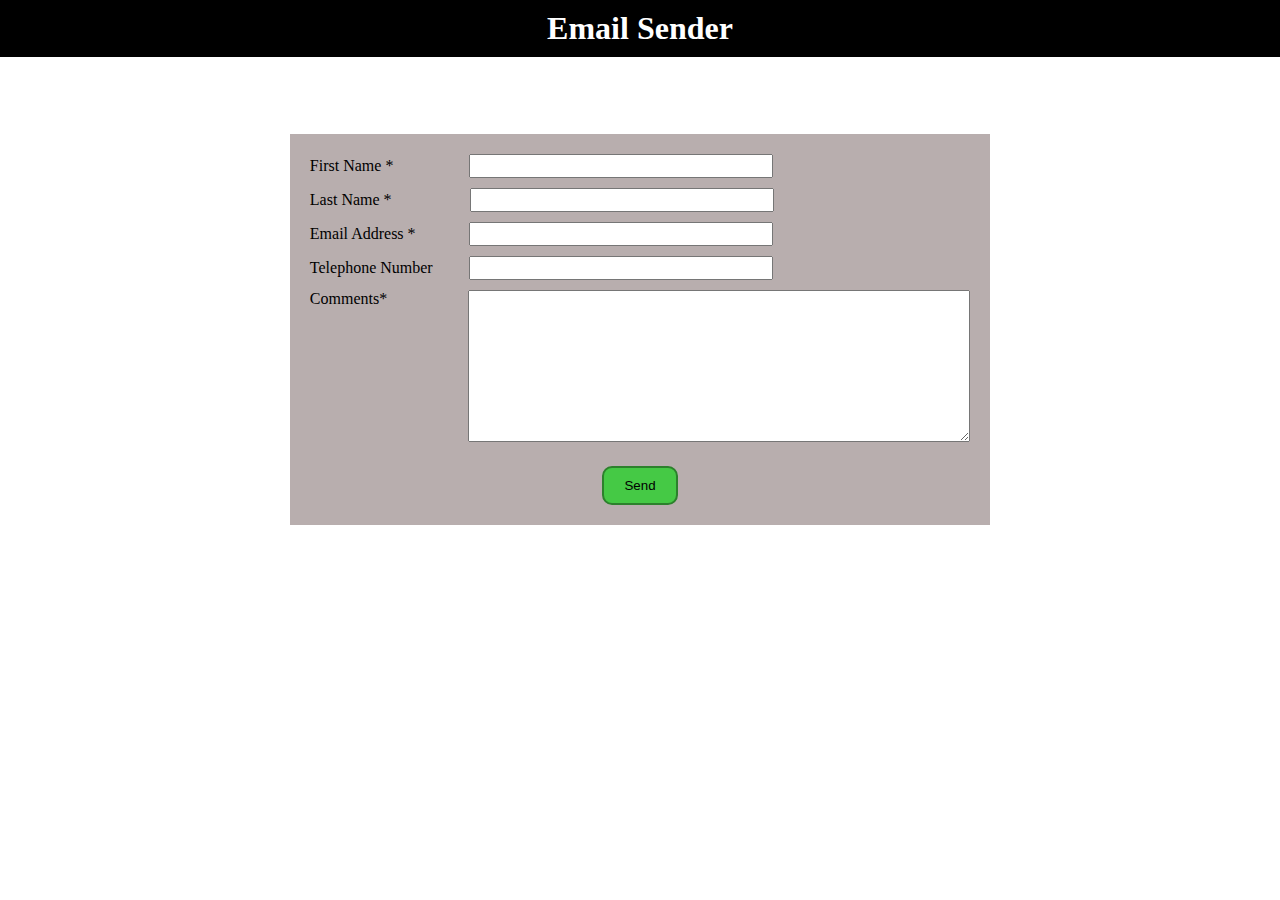
==== Mail_Program/index.html @ fb38052e "this is the filnal before php thing" ====
<!DOCTYPE html>
<html lang="en">

<head>
    <meta charset="UTF-8">
    <meta http-equiv="X-UA-Compatible" content="IE=edge">
    <meta name="viewport" content="width=device-width, initial-scale=1.0">
    <title>Assingment 2</title>
    <link rel="stylesheet" href="style.css">
</head>

<body>
    <header>
        <div class="heading">
            <h1>Email Sender</h1>
        </div>
    </header>
    <div class="main">
        <div class="form">
            <form action="myphp.php" method="POST">
                <div class="bar">
                    <label for="first_name">First Name * </label>
                    <input type="text" id="first_name" name="first_name">
                </div>
                <div class="bar">
                    <label for="last_name">Last Name * </label>
                    <input type="text" id="last_name" name="last_name">
                </div>
                <div class="bar">
                    <label for="email_address">Email Address * </label>
                    <input type="text" id="email_address" name="email_address">
                </div>
                <div class="bar">
                    <label for="telephone">Telephone Number </label>
                    <input type="text" id="telephone" name="telephone">
                </div>
                <div class="bar">
                    <label for="comments">Comments* </label>
                    <textarea id="comments" name="comments" name="comments"></textarea>
                </div>
                <div id="submit"><button type="submit" id="send"> Send</button></div>
            </form>
        </div>
    </div>
</body>

</html>
---- Mail_Program/style.css ----
* { 
    margin: 0;
    padding: 0;
}
header {
    background-color: black;
    color: white;
    padding: 10px;
}
h1 {
    text-align: center;
}

.main {
    display: flex;
    justify-content: center;
    margin-top: 77px;
}

.form {
    background-color: rgb(184, 174, 174);
    padding: 10px;
}

/* Padding the labels the label correctly */
label[for="first_name"] {
    padding-right: 72px;
}
label[for="last_name"] {
    padding-right: 74px;
}
label[for="email_address"] {
    padding-right: 49px;
}
label[for="telephone"] {
    padding-right: 32px;
}
label[for="comments"] {
    padding-right: 77px;
    vertical-align: top;
}

.bar {
    margin: 10px;
}

input {
    width: 300px;
    height: 20px;   
}

textarea {
    width: 500px;
    height: 150px;

}

#submit {
    display: flex;
    justify-content: center;
    padding:10px;
}

#send {
    background-color: rgb(69, 201, 69);
    padding: 10px 20px;
    border: 2px solid rgb(44, 129, 44);
    border-radius: 10px;
}
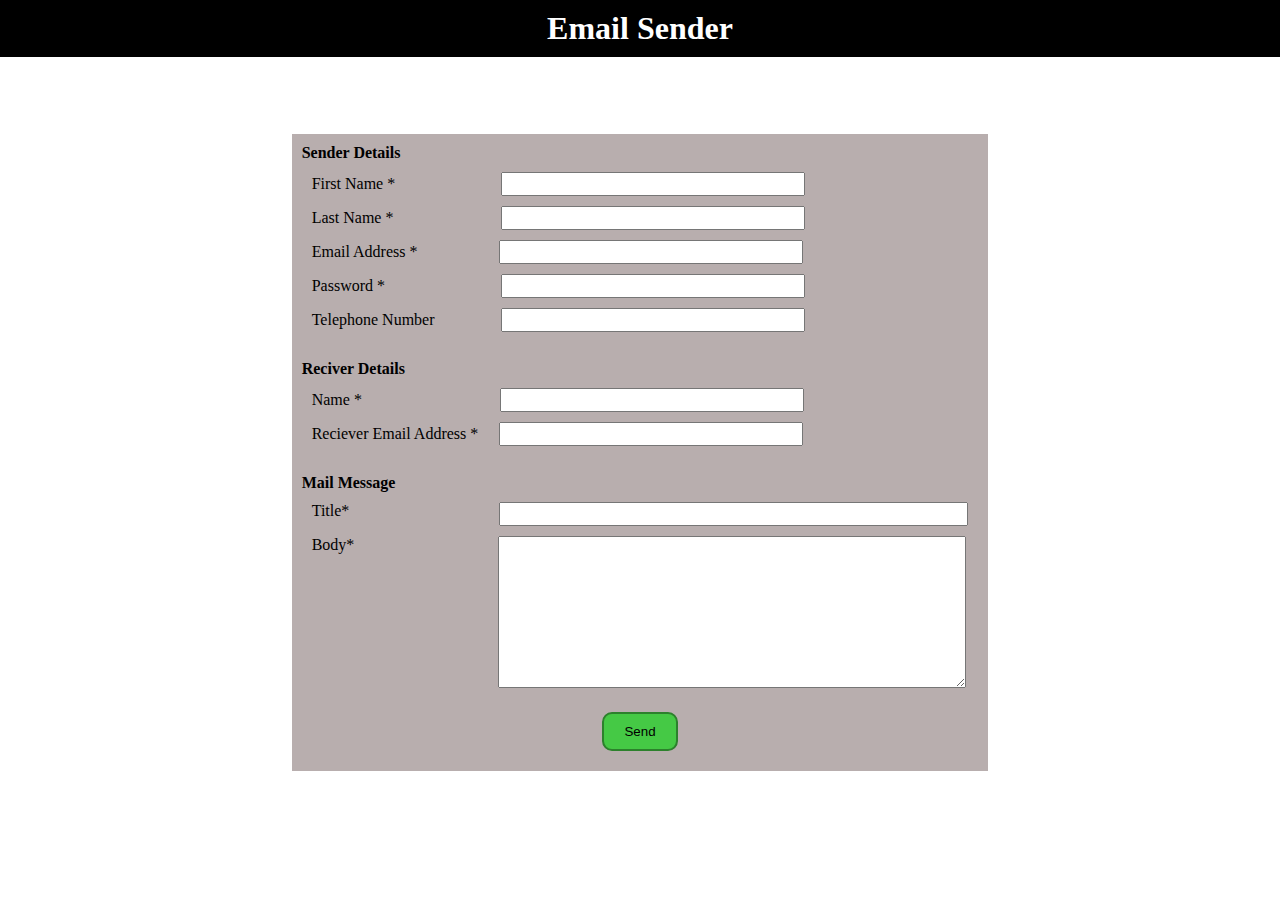
==== commit 2173b89a: "Added more features" ====
--- a/Mail_Program/index.html
+++ b/Mail_Program/index.html
@@ -18,6 +18,7 @@
     <div class="main">
         <div class="form">
             <form action="myphp.php" method="POST">
+                <h4>Sender Details</h4>
                 <div class="bar">
                     <label for="first_name">First Name * </label>
                     <input type="text" id="first_name" name="first_name">
@@ -26,16 +27,39 @@
                     <label for="last_name">Last Name * </label>
                     <input type="text" id="last_name" name="last_name">
                 </div>
+                
                 <div class="bar">
-                    <label for="email_address">Email Address * </label>
-                    <input type="text" id="email_address" name="email_address">
+                    <label for="sender_email_address"> Email Address * </label>
+                    <input type="text" id="sender_email_address" name="sender_email_address">
+                </div>
+
+                <div class="bar">
+                    <label for="sender_password"> Password * </label>
+                    <input type="password" id="sender_password" name="sender_password">
                 </div>
                 <div class="bar">
                     <label for="telephone">Telephone Number </label>
                     <input type="text" id="telephone" name="telephone">
                 </div>
+                <br>
+                <h4>Reciver Details</h4>
                 <div class="bar">
-                    <label for="comments">Comments* </label>
+                    <label for="reciver_name">Name * </label>
+                    <input type="text" id="reciver_name" name="reciver_name">
+                </div>
+                <div class="bar">
+                    <label for="reciever_email_address">Reciever Email Address * </label>
+                    <input type="text" id="reciever_email_address" name="reciever_email_address">
+                </div>
+
+                <br>
+                <h4>Mail Message</h4>
+                <div class="bar">
+                    <label for="title">Title* </label>
+                    <input type="text" id="title" name="title">
+                </div>
+                <div class="bar">
+                    <label for="comments">Body* </label>
                     <textarea id="comments" name="comments" name="comments"></textarea>
                 </div>
                 <div id="submit"><button type="submit" id="send"> Send</button></div>
--- a/Mail_Program/style.css
+++ b/Mail_Program/style.css
@@ -22,26 +22,10 @@
     padding: 10px;
 }
 
-/* Padding the labels the label correctly */
-label[for="first_name"] {
-    padding-right: 72px;
-}
-label[for="last_name"] {
-    padding-right: 74px;
-}
-label[for="email_address"] {
-    padding-right: 49px;
-}
-label[for="telephone"] {
-    padding-right: 32px;
-}
-label[for="comments"] {
-    padding-right: 77px;
-    vertical-align: top;
-}
+textarea {
+    width: 466px;
+    height: 150px;
 
-.bar {
-    margin: 10px;
 }
 
 input {
@@ -49,11 +33,47 @@
     height: 20px;   
 }
 
-textarea {
-    width: 500px;
-    height: 150px;
+.bar {
+    margin: 10px;
+}
 
+
+/* Padding the labels the label correctly */
+label[for="first_name"] {
+    padding-right: 102px;
 }
+label[for="last_name"] {
+    padding-right: 104px;
+}
+label[for="sender_email_address"] {
+    padding-right: 78px;
+}
+label[for="sender_password"] {
+    padding-right: 112px;
+}
+label[for="reciever_email_address"] {
+    padding-right: 17px;
+}
+label[for="reciver_name"] {
+    padding-right: 134px;
+}
+label[for="telephone"] {
+    padding-right: 62px;
+}
+label[for="comments"] {
+    padding-right: 140px;
+    vertical-align: top;
+}
+label[for="title"] {
+    padding-right: 146px;
+    vertical-align: top;
+}
+
+ #title {
+    width: 465px;
+}
+
+
 
 #submit {
     display: flex;
@@ -66,4 +86,4 @@
     padding: 10px 20px;
     border: 2px solid rgb(44, 129, 44);
     border-radius: 10px;
-}+}
